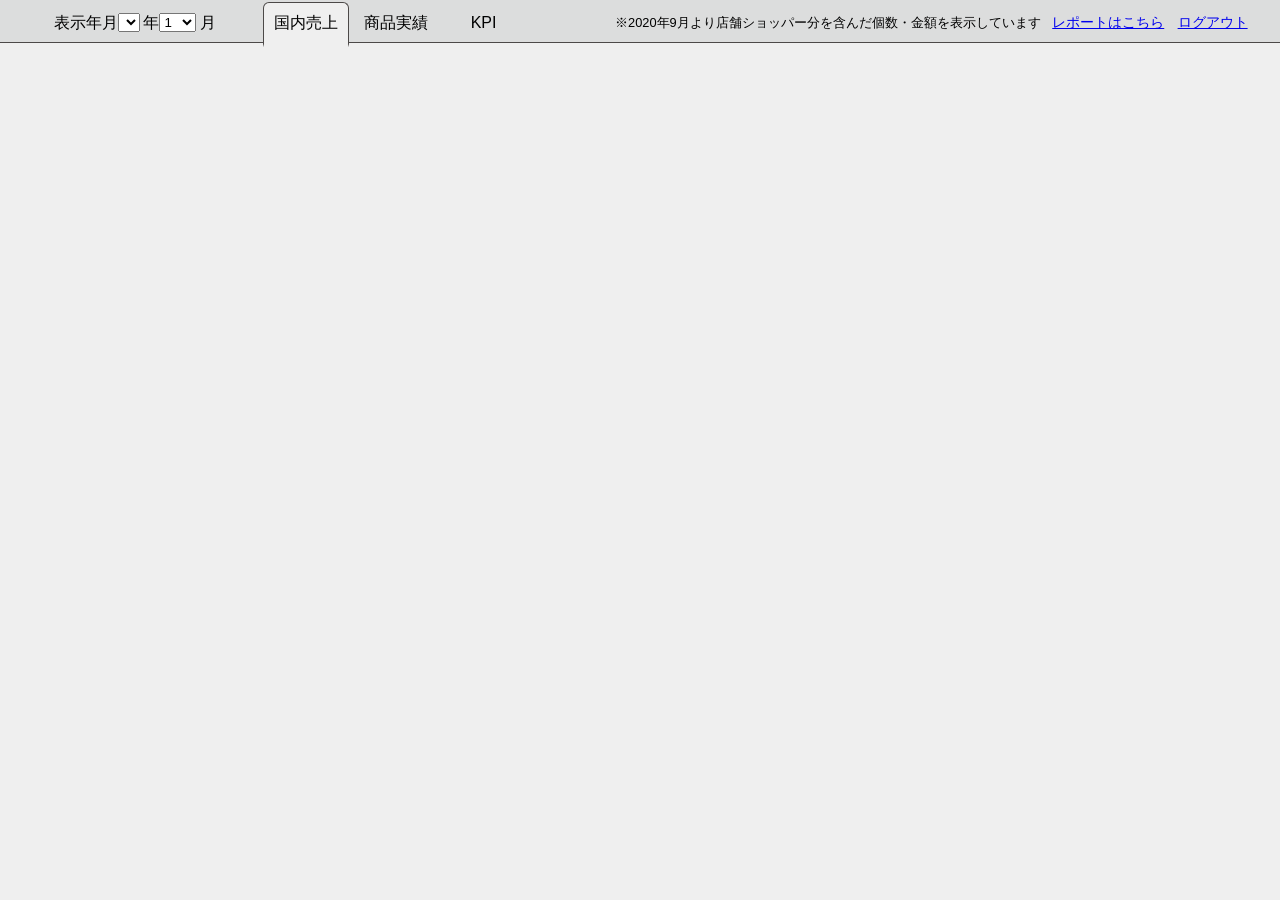
==== src/main/webapp/dash/ds.html @ 616b8e57 "feat: 新規作成" ====
<!DOCTYPE html>
<html>
<head>
	<meta http-equiv="X-UA-Compatible" content="IE=edge" />
	<meta http-equiv="Pragma" content="no-cache">
	<meta http-equiv="Cache-Control" content="no-cache">
	<meta http-equiv="Expires" content="Thu, 01 Dec 1994 16:00:00 GMT">
	<meta http-equiv="Content-Type" content="text/html; charset=UTF-8">

	<title>ダッシュボード</title>

	<link class="include" rel="stylesheet" type="text/css" href="../dash/jquery.jqplot.min.css" />
	<link class="include" rel="stylesheet" type="text/css" href="../dash/ds.css" />
</head>

<body>
<!-- Example scripts go here -->
<div class="dbord">
	<div class="tabs">
		<table style="width:100%;">
		<tr>
			<td>
				<table>
				<tr>
					<td><div style="width:30px; height:10px;"></div></td>
					<td>
						<div class="selectym b-radius" style="width:210px; height:auto;">
							<table>
							<tr>
								<td>
									<pre class="base txtcenter">表示年月</pre>
								</td>
								<td>
									<select id="selectyear"></select>
								</td>
								<td>
									<pre class="base txtcenter">年</pre>
								</td>
								<td>
									<select id="selectmonth">
										<option value="01">1</option>
										<option value="02">2</option>
										<option value="03">3</option>
										<option value="04">4</option>
										<option value="05">5</option>
										<option value="06">6</option>
										<option value="07">7</option>
										<option value="08">8</option>
										<option value="09">9</option>
										<option value="10">10</option>
										<option value="11">11</option>
										<option value="12">12</option>
									</select>
								</td>
								<td>
									<pre class="base txtcenter">月　</pre>
								</td>
							</tr>
							</table>
						</div>
					</td>
					<td><div style="width:10px; height:10px;"></div></td>

					<td>
					  <div class="cp_tab">
						<input type="radio" name="cp_tab" id="tab1_1" value="1" checked>
						<label for="tab1_1" style="top:2px">国内売上</label>
						<input type="radio" name="cp_tab" id="tab1_2" value="2">
						<label for="tab1_2" style="top:2px">商品実績</label>
						<input type="radio" name="cp_tab" id="tab1_3" value="3">
						<label for="tab1_3" style="top:2px"><font style="opacity:0;">Ｉ</font>KPI<font style="opacity:0;">Ｉ</font></label>
					  </div>
					</td>
				</tr>
				</table>
			</td>
			<td>
				<a style="font-size:80%;">※2020年9月より店舗ショッパー分を含んだ個数・金額を表示しています&nbsp;&nbsp;</a>
				<a id="callmenu" href="Dashboard?m=0" target="_blank" class="txtright" style="font-size: 0.9em;">レポートはこちら</a>
				<a>&nbsp;</a>
				<a href="./Login.do" style="font-size: 0.9em;">ログアウト</a>
			</td>
			<td>
				<div style="width:30px; height:10px;"></div>
			</td>
		</tr>
		</table>
	</div>	<!-- class="tabs" -->

	<div id="tab1" class="bordcontents" style="width:auto; height:auto; display:none;">
	<div class="bordcontent">
	<table>
	<tr>
		<td colspan="5">
			<div class="top b-radius" style="width:auto; height:auto;">
				<table>
				<tr>
					<td colspan="5">
						<pre class="base title txtcenter">国内純売上　<div class="cp_tooltip"><img class="cp_tooltip" src="../dash/3158.png" width="16" height="16" alt="i"><span class="cp_tooltiptext">出荷基準で集計、返品額はマイナス済み。</span></div></pre>
					</td>
				</tr>
				<tr><td><div style="width:10px; height:8px;"></div></td></tr>
				<tr>
					<td>
						<div class="topcat b-radius" style="width:720px; height:300px;">
							<table style="width:680px; height:auto;">
							<tr>
								<td style="width:400px; height:auto;">
									<table>
									<tr>
										<td><pre class="head4 txtleft">実績</pre></td>
										<td>　</td>
										<td class="txtbaseline"><pre class="head5 txtleft">　　　　</pre></td>
									</tr>
									<tr>
										<td class="txtbaseline"><pre class="head1" id="_101_0_1"></pre></td>
										<td class="txtbaseline"><pre class="base"> 億円</pre></td>
										<td class="tableline"></td>
										<td class="txtbaseline">
											<table>
											<tr><td><pre class="txtleft" style="font-size: 1em;">計画</pre></td></tr>
											<tr>
												<td class="txtbaseline"><pre class="head3 fix" id="_101_0_2"></pre></td>
												<td class="txtbaseline"><pre class="head5">億円</pre></td>
											</tr>
											</table>
										</td>
									</tr>
									</table>
								</td>
								<td>
									<table>
									<tr><td><div style="width:10px; height:40px;"></div></td></tr>
									<tr>
										<td class="txtbaseline"><pre class="head4 fix">月度計画比　　</pre></td>
										<td class="txtbaseline"><pre class="head2 fix" id="_101_0_3"></pre></td>
										<td class="txtbaseline"><pre class="head4 txtleft"> ％</pre></td>
									</tr>
									<tr>
										<td class="txtbaseline"><pre class="head4 fix">前年同日比　　</pre></td>
										<td class="txtbaseline"><pre class="head3 fix" id="_101_0_4"></pre></td>
										<td class="txtbaseline"><pre class="head4 txtleft"> ％</pre></td>
									</tr>
									</table>
								</td>
							</tr>

							<tr><td><div style="width:10px; height:38px;"></div></td></tr>

							<tr>
								<td colspan="3">
									<div class="circleA" style="width:auto;">
										<div class="toptsuhanas b-radius" style="width:337px; height:110px;">
											<table>
											<tr><td colspan="4"><pre class="head4 txtcenter">通販<span style="font-size: 0.7em">（他社売上・従販含む）</span></pre></td></tr>
											<tr>
												<td>
													<table>
													<tr>
														<td><pre class="head6 txtleft">実績</pre></td>
														<td>　</td>
														<td class="txtbaseline"><pre class="head5 txtleft">　　</pre></td>
														<td class="txtbaseline"><pre class="head5 txtleft">　　</pre></td>
													</tr>
													<tr>
														<td class="txtbaseline"><pre class="head2 fix" id="_101_1_1"></pre></td>
														<td class="txtbaseline"><pre class="head5"> 億円</pre></td>
														<td class="tableline"></td>
														<td class="txtbaseline">
															<table>
															<tr>
															<td><pre class="head6 txtleft">計画</pre></td>
																<td class="txtbaseline"><pre class="head5 txtleft">　　</pre></td>
																<td class="txtbaseline"><pre class="head6">月度計画比　</pre></td>
																<td class="txtbaseline"><pre class="head4" id="_101_1_3"></pre></td>
																<td class="txtbaseline"><pre class="head5 txtleft">％</pre></td>
															</tr>
															<tr>
																<td class="txtbaseline"><pre class="head4 fix" id="_101_1_2"></pre></td>
																<td class="txtbaseline"><pre class="head7">億円　</pre></td>
																<td class="txtbaseline"><pre class="head6">前年同日比　</pre></td>
																<td class="txtbaseline"><pre class="head4" id="_101_1_4"></pre></td>
																<td class="txtbaseline"><pre class="head5 txtleft">％</pre></td>
															</tr>
															</table>
														</td>
													</tr>
													</table>
												</td>
											</tr>
											</table>
										</div>	<!-- class="toptsuhanas b-radius" -->

										<div style="width:10px; height:30px;"></div>

										<div class="toptenpoas b-radius" style="width:337px; height:110px;">
											<table>
											<tr><td colspan="4"><pre class="head4 txtcenter">店舗<span style="font-size: 0.7em">（従販含む･消化仕入契約分減額済）</span></pre></td></tr>
											<tr>
												<td>
													<table>
													<tr>
														<td><pre class="head6 txtleft">実績</pre></td>
														<td>　</td>
														<td class="txtbaseline"><pre class="head5 txtleft">　　</pre></td>
														<td class="txtbaseline"><pre class="head5 txtleft">　　</pre></td>
													</tr>
													<tr>
														<td class="txtbaseline"><pre class="head2 fix" id="_101_2_1"></pre></td>
														<td class="txtbaseline"><pre class="head5">億円</pre></td>
														<td class="tableline"></td>
														<td class="txtbaseline">
															<table>
															<tr>
																<td><pre class="txtleft" style="font-size: 0.7em;">計画</pre></td>
																<td class="txtbaseline"><pre class="head5 txtleft">　　</pre></td>
																<td class="txtbaseline"><pre class="head5" style="font-size: 0.7em;">月度計画比　</pre></td>
																<td class="txtbaseline"><pre class="head4 textright" id="_101_2_3"></pre></td>
																<td class="txtbaseline"><pre class="head5 txtleft">％</pre></td>
															</tr>
															<tr>
																<td class="txtbaseline"><pre class="head4 fix" id="_101_2_2"></pre></td>
																<td class="txtbaseline"><pre class="head7">億円　</pre></td>
																<td class="txtbaseline"><pre class="head6" style="font-size: 0.7em;">前年同日比　</pre></td>
																<td class="txtbaseline"><pre class="head4 textright" id="_101_2_4"></pre></td>
																<td class="txtbaseline"><pre class="head5 txtleft">％</pre></td>
															</tr>
															</table>
														</td>
													</tr>
													</table>
												</td>
											</tr>
											</table>
										</div>	<!-- class="toptenpoas b-radius" -->
									</div>	<!-- class="circleA" -->
								</td>
							</tr>
							</table>
						</div>	<!-- class="topcat b-radius" -->

					</td>

					<td><div style="width:10px; height:10px;"></div></td>

					<td>
						<div class="topcatpa b-radius" style="width:auto; height:300px;">
							<table>
							<tr>
								<td class="txtbaseline"><pre class="head6 txtcenter textgrey">日別　売上</pre></td>
							</tr>
							<tr>
								<td class="txtbaseline"><pre class="head7 txtleft textgrey"> 億円</pre></td>
							</tr>
							<tr>
								<td>
									<div id="chart_uri_day" class="plot" style="width:680px; height:228px;"></div>
								</td>
							</tr>
							</table>
						</div>	<!-- class="topcatpa b-radius" -->
					</td>

					<td><div style="width:10px; height:10px;"></div></td>

					<td>
						<div class="topcatpa b-radius" style="width:auto; height:300px;">
							<table>
							<tr>
								<td class="txtbaseline"><pre class="head6 txtcenter textgrey">月別　売上</pre></td>
							</tr>
							<tr>
								<td class="txtbaseline"><pre class="head7 txtleft textgrey"> 　億円</pre></td>
							</tr>
							<tr>
								<td>
									<div id="chart_uri_mon" class="plot" style="width:300px; height:228px;"></div>
								</td>
							</tr>
							</table>
						</div>
					</td>
				</tr>
				</table>

			</div>	<!-- class="top b-radius" -->
		</td>
	</tr>

	<tr><td><div style="width:10px; height:10px;"></div></td></tr>

	<tr>
		<td>
			<div class="top b-radius" style="width:auto; height:auto;">
				<table>
				<tr><td colspan="4"><pre class="base title txtcenter">国内購入者　<div class="cp_tooltip"><img class="cp_tooltip" src="../dash/3158.png" width="16" height="16" alt="i"><span class="cp_tooltiptext">出荷基準で集計、返品考慮なし。<br>顧客番号がある顧客のみ集計対象とする。</span></div></pre></td></tr>
				<tr><td><div style="width:10px; height:8px;"></div></td></tr>
				<tr>
					<td rowspan="3">
						<table>
						<tr>
							<td>
								<div class="topcat b-radius" style="width:210px; height:460px">
									<table style="width:205px; height:auto;">
									<tr><td><div style="width:10px; height:30px;"></div></td></tr>
									<tr>
										<td>
											<table style="width:180px; height:auto;">
											<tr>
												<td colspan="3" class="txtbaseline"><pre class="head4 txtleft">　実績</pre></td>
											</tr>
											<tr>
												<td colspan="3" class="txtbaseline"><pre class="head1 txtcenter"><span id="_104_0_1"></span><span style="font-size: 0.5em"> 万人</span></pre></td>
											</tr>
											<tr><td><div style="width:10px; height:30px;"></div></td></tr>
											<tr>
												<td class="txtbaseline"><pre class="head4">　前年同日比 </pre></td>
												<td class="txtbaseline"><pre class="head3 txtright" id="_104_0_2"></pre></td>
												<td class="txtbaseline"><pre class="head4 txtleft"> ％</pre></td>
											</tr>
											</table>
										</td>
									</tr>

									<tr><td><div style="width:10px; height:40px;"></div></td></tr>

									<tr>
										<td>
											<div class="toptsuhan b-radius">
												<table>
												<tr><td><div style="width:10px; height:10px;"></div></td></tr>
												<tr><td colspan="3"><pre class="head4 txtcenter">通販<span style="font-size: 0.6em">（他社売上・従販除く）</span></pre></td></tr>
												<tr><td><div style="width:10px; height:5px;"></div></td></tr>
												<tr>
													<td class="txtbaseline"><pre class="head2 fix" id="_104_1_1"></pre></td>
													<td class="txtbaseline"><pre class="head4 txtleft"> 万人</pre></td>
													<td class="txtbaseline"><pre class="base"></pre></td>
												</tr>
												<tr><td><div style="width:10px;"></div></td></tr>
												<tr>
													<td class="txtbaseline"><pre class="head6">前年同日比　</pre></td>
													<td class="txtbaseline"><pre class="head4 txtright" id="_104_1_2"></pre></td>
													<td class="txtbaseline"><pre class="head6 txtleft"> ％</pre></td>
												</tr>
												<tr><td><div style="width:10px; height:10px;"></div></td></tr>
												</table>
											</div>	<!-- class="toptsuhan b-radius" -->
										</td>
									</tr>

									<tr><td><div style="width:10px; height:10px;"></div></td></tr>

									<tr>
										<td>
											<div class="toptenpo b-radius">
												<table>
												<tr><td><div style="width:10px; height:10px;"></div></td></tr>
												<tr><td colspan="3"><pre class="head4 txtcenter">店舗<span style="font-size: 0.6em">（顧客番号なし･従販除く）</span></pre></td></tr>
												<tr><td><div style="width:10px; height:5px;"></div></td></tr>
												<tr>
													<td class="txtbaseline"><pre class="head2 fix" id="_104_2_1"></pre></td>
													<td class="txtbaseline"><pre class="head4 txtleft"> 万人</pre></td>
													<td class="txtbaseline"><pre class="base"></pre></td>
												</tr>
												<tr><td><div style="width:10px;"></div></td></tr>
												<tr>
													<td class="txtbaseline"><pre class="head6">前年同日比　</pre></td>
													<td class="txtbaseline"><pre class="head4 txtright" id="_104_2_2"></pre></td>
													<td class="txtbaseline"><pre class="head6 txtleft"> ％</pre></td>
												</tr>
												<tr><td><div style="width:10px; height:10px;"></div></td></tr>
												</table>
											</div>	<!-- class="toptenpo b-radius" -->
										</td>
									</tr>
								</table>
							</div>	<!-- class="topcat b-radius"  -->
						</td>
					</tr>
					</table>
				</td>

				<td><div style="width:10px; height:5px;"></div></td>

				<td>
					<div class="top tsu-radius-l" style="width:15px;height:212px;padding-right:1px;padding-left:1px;">
						<p class="title txtcenter head-v-size5">通販</p>
					</div>
				</td>
				<td>
					<div class="topcatpa tsu-radius-r" style="width:auto; height:218px;">
						<table>
						<tr>
							<td class="txtbaseline"><pre class="head6 txtcenter textgrey">月別　購入者</pre></td>
						</tr>
						<tr>
							<td class="txtbaseline"><pre class="head7 txtleft textgrey">万人</pre></td>
						</tr>
						<tr>
							<td>
								<div id="chart_tsu_kyk_mon" class="plot" style="width:195px; height:147px;"></div>
							</td>
						</tr>
						</table>
					</div>
				</td>
			</tr>

				<tr><td><div style="width:10px; height:10px;"></div></td></tr>

				<tr>
					<td><div style="width:10px; height:5px;"></div></td>
					<td>
						<div class="top ten-radius-l " style="width:15px;height:212px;padding-right:1px;padding-left:1px;">
							<p class="title txtcenter head-v-size5">店舗</p>
						</div>
					</td>
					<td>
						<div class="topcatpa ten-radius-r" style="width:auto; height:218px;">
							<table>
							<tr>
								<td class="txtbaseline"><pre class="head6 txtcenter textgrey">月別　購入者</pre></td>
							</tr>
							<tr>
								<td class="txtbaseline"><pre class="head7 txtleft textgrey">万人</pre></td>
							</tr>
							<tr>
								<td>
									<div id="chart_ten_kyk_mon" class="plot" style="width:195px; height:147px;"></div>
								</td>
							</tr>
							</table>
						</div>
					</td>
				</tr>
				</table>
			</div>	<!-- class="top b-radius" -->
		</td>

		<td><div style="width:5px; height:10px;"></div></td>

		<td>
			<div class="top b-radius" style="width:auto; height:auto;">
				<table>
				<tr><td colspan="5"><pre class="base title txtcenter">国内顧客単価　<div class="cp_tooltip"><img class="cp_tooltip" src="../dash/3158.png" width="16" height="16" alt="i"><span class="cp_tooltiptext">出荷基準で集計、返品考慮なし。<br>顧客番号がある顧客のみ集計対象とする。</span></div></pre></td></tr>
				<tr><td><div style="width:10px; height:8px;"></div></td></tr>
				<tr>
					<td rowspan="3">
						<table>
						<tr>
							<td>
								<div class="topcat b-radius" style="width:210px; height:460px">
									<table style="width:205px; height:auto;">
									<tr><td><div style="width:10px; height:30px;"></div></td></tr>
									<tr>
										<td>
											<table style="width:180px; height:auto;">
											<tr>
												<td colspan="3" class="txtbaseline"><pre class="head4 txtleft">　実績</pre></td>
											</tr>
											<tr>
												<td colspan="3" class="txtbaseline"><pre class="head1 txtcenter"><span id="_107_0_1"></span><span style="font-size: 0.5em"> 円</span></pre></td>
											</tr>
											<tr><td><div style="width:10px; height:30px;"></div></td></tr>
											<tr>
												<td class="txtbaseline"><pre class="head4">　前年同日比 </pre></td>
												<td class="txtbaseline"><pre class="head3 txtright" id="_107_0_2"></pre></td>
												<td class="txtbaseline"><pre class="head4 txtleft">％</pre></td>
											</tr>
											</table>
										</td>
									</tr>

									<tr><td><div style="width:10px; height:40px;"></div></td></tr>

									<tr>
										<td>
											<div class="toptsuhan b-radius">
												<table>
												<tr><td><div style="width:10px; height:10px;"></div></td></tr>
												<tr><td colspan="3"><pre class="head4 txtcenter">通販<span style="font-size: 0.6em">（他社売上・従販除く）</span></pre></td></tr>
												<tr><td><div style="width:10px; height:5px;"></div></td></tr>
												<tr>
													<td class="txtbaseline"><pre class="head2 fix" id="_107_1_1"></pre></td>
													<td class="txtbaseline"><pre class="head4 txtleft"> 円</pre></td>
													<td class="txtbaseline"><pre class="base"></pre></td>
												</tr>
												<tr><td><div style="width:10px;"></div></td></tr>
												<tr>
													<td class="txtbaseline"><pre class="head6">前年同日比　</pre></td>
													<td class="txtbaseline"><pre class="head4 txtright" id="_107_1_2"></pre></td>
													<td class="txtbaseline"><pre class="head6 txtleft"> ％</pre></td>
												</tr>
												<tr><td><div style="width:10px; height:10px;"></div></td></tr>
												</table>
											</div>	<!-- class="toptsuhan b-radius" -->
										</td>
									</tr>

									<tr><td><div style="width:10px; height:10px;"></div></td></tr>

									<tr>
										<td>
											<div class="toptenpo b-radius">
												<table>
												<tr><td><div style="width:10px; height:10px;"></div></td></tr>
												<tr><td colspan="3"><pre class="head4 txtcenter">店舗<span style="font-size: 0.6em">（顧客番号なし･従販除く）</span></pre></td></tr>
												<tr><td><div style="width:10px; height:5px;"></div></td></tr>
												<tr>
													<td class="txtbaseline"><pre class="head2 fix" id="_107_2_1"></pre></td>
													<td class="txtbaseline"><pre class="head4 txtleft"> 円</pre></td>
													<td class="txtbaseline"><pre class="base"></pre></td>
												</tr>
												<tr><td><div style="width:10px"></div></td></tr>
												<tr>
													<td class="txtbaseline"><pre class="head6">前年同日比　</pre></td>
													<td class="txtbaseline"><pre class="head4 fix txtleft" id="_107_2_2"></pre></td>
													<td class="txtbaseline"><pre class="head6 txtleft"> ％</pre></td>
												</tr>
												<tr><td><div style="width:10px; height:10px;"></div></td></tr>
												</table>
											</div>	<!-- class="toptenpo b-radius" -->
										</td>
									</tr>
									</table>
								</div>	<!-- class="topcat b-radius" -->
							</td>
						</tr>
						</table>
					</td>

					<td><div style="width:10px; height:10px;"></div></td>

					<td>
						<div class="top tsu-radius-l" style="width:15px;height:212px;padding-right:1px;padding-left:1px;">
							<p class="title txtcenter head-v-size5">通販</p>
						</div>
					</td>
					<td>
						<div class="topcatpa tsu-radius-r" style="width:auto; height:218px;">
							<table>
							<tr>
								<td class="txtbaseline"><pre class="head6 txtcenter textgrey">月別　顧客単価</pre></td>
							</tr>
							<tr>
								<td class="txtbaseline"><pre class="head7 txtleft textgrey">　　　円</pre></td>
							</tr>
							<tr>
								<td>
									<div id="chart_tsu_tan_mon" class="plot" style="width:215px; height:147px;"></div>
								</td>
							</tr>
							</table>
						</div>	<!-- class="topcatpa tsu-radius-r" -->
					</td>
				</tr>

				<tr>
					<td><div style="width:10px; height:10px;"></div></td>
				</tr>

				<tr>
					<td><div style="width:10px; height:5px;"></div></td>
					<td>
						<div class="top ten-radius-l " style="width:15px;height:212px;padding-right:1px;padding-left:1px;">
							<p class="title txtcenter head-v-size5">店舗</p>
						</div>
					</td>
					<td>
						<div class="topcatpa ten-radius-r" style="width:auto; height:218px;">
							<table>
							<tr>
								<td class="txtbaseline"><pre class="head6 txtcenter textgrey">月別　顧客単価</pre></td>
							</tr>
							<tr>
								<td class="txtbaseline"><pre class="head7 txtleft textgrey">　　　円</pre></td>
							</tr>
							<tr>
								<td>
									<div id="chart_ten_tan_mon" class="plot" style="width:215px; height:147px;"></div>
								</td>
							</tr>
							</table>
						</div>	<!-- class="topcatpa ten-radius-r" -->
					</td>
				</tr>
				</table>
			</div>	<!-- class="top b-radius" -->
		</td>

		<td><div style="width:5px; height:10px;"></div></td>

		<td>
			<div class="sub b-radius" style="width:auto; height:auto;">
				<table>
				<tr><td colspan="5"><pre class="base title txtcenter">国内受注実績　<div class="cp_tooltip"><img class="cp_tooltip" src="../dash/3158.png" width="16" height="16" alt="i"><span class="cp_tooltiptext">受注基準で集計、返品考慮なし。<br>アプリは2019年4月より集計開始、それ以前はスマホとして集計。</span></div></pre></td></tr>
				<tr><td><div style="width:10px; height:8px;"></div></td></tr>
				<tr>
					<td>
						<div class="top tsu-radius-l" style="width:15px;height:212px;padding-right:1px;padding-left:1px;">
							<p class="title txtcenter head-v-size5">通販</p>
						</div>
					</td>
					<td>
						<div class="topcatpa tsu-radius-r" style="width:auto; height:218px;">
							<table>
							<tr>
								<td class="txtbaseline"><pre class="head6 txtcenter textgrey">日別　受注件数</pre></td>
								<td class="txtbaseline"><pre class="head6 txtcenter textgrey">日別　受注単価</pre></td>
							</tr>
							<tr>
								<td class="txtbaseline"><pre class="head7 txtleft textgrey">万件</pre></td>
								<td class="txtbaseline"><pre class="head7 txtleft textgrey">　　　　円</pre></td>
							</tr>
							<tr>
							<td>
								<div id="chart_tsu_kyk_day" class="plot" style="width:240px; height:147px;"></div>
							</td>
							<td>
								<div id="chart_tsu_tan_day" class="plot" style="width:240px; height:147px;"></div>
							</td>
						</tr>
						</table>
					</div>	<!-- class="topcatpa tsu-radius-r" -->
				</td>
				<td><div style="width:10px; height:5px;"></div></td>
				<td>
					<div class="topcatpa b-radius" style="width:auto; height:218px;">
						<table>
						<tr>
							<td class="txtbaseline"><pre class="head6 txtcenter textgrey">チャネル別　受注件数</pre></td>
						</tr>
						<tr>
							<td class="txtbaseline"><pre class="head7 txtleft textgrey">万件</pre></td>
						</tr>
						<tr>
							<td>
								<div id="chart_chanel_ken" class="plot" style="width:240px; height:147px;"></div>
							</td>
						</tr>
						</table>
					</div>	<!-- class="topcatpa b-radius" -->
				</td>
			</tr>

			<tr><td><div style="width:10px; height:10px;"></div></td></tr>

			<tr>
				<td>
					<div class="top ten-radius-l " style="width:15px;height:212px;padding-right:1px;padding-left:1px;">
						<p class="title txtcenter head-v-size5">店舗</p>
					</div>
				</td>
				<td>
					<div class="topcatpa ten-radius-r" style="width:auto; height:218px;">
						<table>
						<tr>
							<td class="txtbaseline" style="width:240px;"><pre class="head6 txtcenter textgrey">日別　レジ件数</pre></td>
							<td class="txtbaseline" style="width:240px;"><pre class="head6 txtcenter textgrey">日別　レジ単価</pre></td>
						</tr>
						</table>
						<table>
						<tr>
							<td class="txtbaseline" style="width:240px;"><pre class="head7 txtleft textgrey">万件</pre></td>
							<td class="txtbaseline" style="width:240px;"><pre class="head7 txtleft textgrey">　　　円</pre></td>
						</tr>
						<tr>
							<td>
								<div id="chart_ten_kyk_day" class="plot" style="width:240px; height:147px;"></div>
							</td>
							<td>
								<div id="chart_ten_tan_day" class="plot" style="width:240px; height:147px;"></div>
							</td>
						</tr>
						</table>
					</div>	<!-- class="topcatpa ten-radius-r" -->
				</td>
				<td><div style="width:5px; height:5px;"></div></td>
				<td>
					<div class="topcatpa b-radius" style="width:auto; height:218px;">
						<table>
						<tr>
							<td class="txtbaseline"><pre class="head6 txtcenter textgrey">チャネル別　受注単価</pre></td>
						</tr>
						<tr>
							<td class="txtbaseline"><pre class="head7 txtleft textgrey">　　　　円</pre></td>
						</tr>
						<tr>
							<td>
								<div id="chart_chanel_tan" class="plot" style="width:240px; height:147px;"></div>
							</td>
						</tr>
						</table>
					</div>	<!-- class="topcatpa b-radius" -->
				</td>
			</tr>
			</table>
		</div>	<!-- class="sub b-radius" -->
		</td>
	</tr>
	</table>
	</div>
	</div>	<!-- id="tab1" -->


	<div id="tab2" class="bordcontents" style="width:auto; height:auto; display:none;">
	<div class="bordcontent">
	<table class="bordcontent">
	<tr>
		<td style="text-align: center;">
		</td>
		<td><div style="width:10px; height:8px;"></div></td>
		<td>
			<div class="plotoutW" style="width:570px; height:auto;">
				<div class="cattitle b-radius" style="width:555px; height:auto;">
					<pre class="title base txtcenter">購入額　<div class="cp_tooltip"><img class="cp_tooltip" src="../dash/3158.png" width="16" height="16" alt="i"><span class="cp_tooltiptext">出荷基準で集計、返品考慮なし。<br>顧客番号なしを含む通店実績（他社売上・従販除く）を集計対象とする。</span></div></pre>
				</div>
			</div>
		</td>
		<td>
			<div class="plotoutW" style="width:570px; height:auto;">
				<div class="cattitle b-radius" style="width:555px; height:auto;">
					<pre class="title base txtcenter">購入者　<div class="cp_tooltip"><img class="cp_tooltip" src="../dash/3158.png" width="16" height="16" alt="i"><span class="cp_tooltiptext">出荷基準で集計、返品考慮なし。<br>顧客番号がある顧客のみ集計対象とする。</span></div></pre>
				</div>
			</div>
		</td>
		<td>
			<div class="plotoutW" style="width:570px; height:auto;">
				<div class="cattitle b-radius" style="width:555px; height:auto;">
					<pre class="title base txtcenter">顧客単価<label class="txtcenter" style="font-size: 0.8em;">（該当商品のみ）</label><div class="cp_tooltip"><img class="cp_tooltip" src="../dash/3158.png" width="16" height="16" alt="i"><span class="cp_tooltiptext">出荷基準で集計、返品考慮なし。<br>顧客番号がある顧客のみ集計対象とする。</span></div></pre>
				</div>
			</div>
		</td>
	</tr>

	<tr><td><div style="width:10px; height:12.07px;"></div></td></tr>

	<tr>
		<td>
			<div class="cattop b-radius" style="width:15px; height:255px;">
				<p class="title txtcenter">分野別</p>
			</div>
		</td>
		<td><div style="width:10px; height:10px;"></div></td>
		<td>
			<div class="plotoutW" style="width:570px; height:auto;">
				<div class="plotin b-radius" style="width:560px; height:267px;">
					<table>
					<tr><td><div style="width:10px; height:10px;"></div></td></tr>
					<tr>
						<td class="txtbaseline"><pre class="head6 txtcenter textgrey">分野別　購入額</pre></td>
					</tr>
					<tr>
						<td class="txtbaseline"><pre class="head7 txtleft textgrey"> 　　　万円</pre></td>
					</tr>
						<tr>
						<td>
							<div id="chart_cls_gak" class="plot" style="width:560px; height:183px;"></div>
						</td>
					</tr>
					</table>
				</div>
			</div>
		</td>

		<td>
			<div class="plotoutW" style="width:570px; height:auto;">
				<div class="plotin b-radius" style="width:560px; height:267px;">
					<table>
					<tr><td><div style="width:10px; height:10px;"></div></td></tr>
					<tr>
						<td class="txtbaseline"><pre class="head6 txtcenter textgrey">分野別　購入者</pre></td>
					</tr>
					<tr>
						<td class="txtbaseline"><pre class="head7 txtleft textgrey">万人</pre></td>
					</tr>
					<tr>
						<td>
							<div id="chart_cls_kyk" class="plot" style="width:560px; height:183px;"></div>
						</td>
					</tr>
					</table>
				</div>
			</div>
		</td>

		<td>
			<div class="plotoutW" style="width:570px; height:auto;">
				<div class="plotin b-radius" style="width:560px; height:267px;">
					<table>
					<tr><td><div style="width:10px; height:10px;"></div></td></tr>
					<tr>
						<td class="txtbaseline"><pre class="head6 txtcenter textgrey">分野別　顧客単価</pre></td>
					</tr>
					<tr>
						<td class="txtbaseline"><pre class="head7 txtleft textgrey">　　　円</pre></td>
					</tr>
					<tr>
						<td>
							<div id="chart_cls_tan" class="plot" style="width:560px; height:183px;"></div>
						</td>
					</tr>
					</table>
				</div>
			</div>
		<td>
	</tr>

	<tr><td><div style="width:10px; height:12.07px;"></div></td></tr>

	<tr>
		<td>
			<div class="cattop b-radius" style="width:15px; height:255px;">
				<p class="title txtcenter pbottom">カテゴリ別</p><div class="cp_tooltip"><img class="cp_tooltip" src="../dash/3158.png" width="16" height="16" alt="i"><span class="cp_tooltiptext">スキンケアは、各シリーズ3ステップ商品のみ集計。<br>シリーズ内スペシャル品はスペシャルケアに含む。</span></div>
			</div>
		</td>
		<td><div style="width:10px; height:10px;"></div></td>
		<td>
			<div class="plotoutW" style="width:570px; height:auto;">
				<div class="plotin b-radius" style="width:560px; height:267px;">
					<table>
					<tr><td><div style="width:10px; height:10px;"></div></td></tr>
					<tr>
						<td class="txtbaseline"><pre class="head6 txtcenter textgrey">カテゴリ別　購入額</pre></td>
					</tr>
					<tr>
						<td class="txtbaseline"><pre class="head7 txtleft textgrey"> 　　　万円</pre></td>
					</tr>
					<tr>
						<td>
							<div id="chart_cat_gak" class="plot" style="width:560px; height:183px;"></div>
						</td>
					</tr>
					</table>
				</div>
			</div>
		</td>

		<td>
			<div class="plotoutW" style="width:570px; height:auto;">
				<div class="plotin b-radius" style="width:560px; height:267px;">
					<table>
					<tr><td><div style="width:10px; height:10px;"></div></td></tr>
					<tr>
						<td class="txtbaseline"><pre class="head6 txtcenter textgrey">カテゴリ別　購入者</pre></td>
					</tr>
					<tr>
						<td class="txtbaseline"><pre class="head7 txtleft textgrey">万人</pre></td>
					</tr>
					<tr>
						<td>
							<div id="chart_cat_kyk" class="plot" style="width:560px; height:183px;"></div>
						</td>
					</tr>
					</table>
				</div>
			</div>
		</td>

		<td>
			<div class="plotoutW" style="width:570px; height:auto;">
				<div class="plotin b-radius" style="width:560px; height:267px;">
					<table>
					<tr><td><div style="width:10px; height:10px;"></div></td></tr>
					<tr>
						<td class="txtbaseline"><pre class="head6 txtcenter textgrey">カテゴリ別　顧客単価</pre></td>
					</tr>
					<tr>
						<td class="txtbaseline"><pre class="head7 txtleft textgrey">　　　円</pre></td>
					</tr>
					<tr>
						<td>
							<div id="chart_cat_tan" class="plot" style="width:560px; height:183px;"></div>
						</td>
					</tr>
					</table>
				</div>
			</div>
		<td>
	</tr>

	<tr><td><div style="width:10px; height:12.07px;"></div></td></tr>

	<tr>
		<td>
			<div class="cattop b-radius" style="width:15px; height:255px;">
				<p class="title txtcenter pbottom">重点商材別</p><div class="cp_tooltip"><img class="cp_tooltip" src="../dash/3158.png" width="16" height="16" alt="i"><span class="cp_tooltiptext">スキンケア各シリーズは、3ステップ商品のみ集計。<br>シリーズ内スペシャル品は除く。</span></div>
			</div>
		</td>
		<td><div style="width:10px; height:10px;"></div></td>
		<td>
			<div class="plotoutW" style="width:570px; height:auto;">
				<div class="plotin b-radius" style="width:560px; height:267px;">
					<table>
					<tr><td><div style="width:10px; height:10px;"></div></td></tr>
					<tr>
						<td class="txtbaseline"><pre class="head6 txtcenter textgrey">重点商材別　購入額</pre></td>
					</tr>
					<tr>
						<td class="txtbaseline"><pre class="head7 txtleft textgrey"> 　　万円</pre></td>
					</tr>
					<tr>
						<td>
							<div id="chart_cho_gak" class="plot" style="width:560px; height:183px;"></div>
						</td>
					</tr>
					</table>
				</div>
			</div>
		</td>

		<td>
			<div class="plotoutW" style="width:570px; height:auto;">
				<div class="plotin b-radius" style="width:560px; height:267px;">
					<table>
					<tr><td><div style="width:10px; height:10px;"></div></td></tr>
					<tr>
						<td class="txtbaseline"><pre class="head6 txtcenter textgrey">重点商材別　購入者</pre></td>
					</tr>
					<tr>
						<td class="txtbaseline"><pre class="head7 txtleft textgrey">万人</pre></td>
					</tr>
					<tr>
						<td>
							<div id="chart_cho_kyk" class="plot" style="width:560px; height:183px;"></div>
						</td>
					</tr>
					</table>
				</div>
			</div>
		</td>

		<td>
			<div class="plotoutW" style="width:570px; height:auto;">
				<div class="plotin b-radius" style="width:560px; height:267px;">
					<table>
					<tr><td><div style="width:10px; height:10px;"></div></td></tr>
					<tr>
						<td class="txtbaseline"><pre class="head6 txtcenter textgrey">重点商材別　顧客単価</pre></td>
					</tr>
					<tr>
						<td class="txtbaseline"><pre class="head7 txtleft textgrey">　　　円</pre></td>
					</tr>
					<tr>
						<td>
							<div id="chart_cho_tan" class="plot" style="width:560px; height:183px;"></div>
						</td>
					</tr>
					</table>
				</div>
			</div>
		<td>
	</tr>
	</table>
	</div>
	</div>	<!-- id="tab2" -->

	<div id="tab3" class="bordcontents" style="width:auto; height:auto; display:none;">
	<div class="bordcontent">
	<table class="bordcontent">
	<tr>
 		<td>
			<div class="newskyk b-radius" style="width:1170px; height:auto;">
				<table>
				<tr>
					<td colspan="4">
						<pre class="base txtcenter">新規獲得　<div class="cp_tooltip"><img class="cp_tooltip" src="../dash/3158.png" width="48px" height="48px"><span class="cp_tooltiptext">チャネルに関わらず、オルビスで初めて購入した顧客を集計。<br>日別は受注、月別は出荷で集計。</span></div></pre>
					</td>
				</tr>
				<tr><td><div style="width:10px; height:10px;"></div></td></tr>
				<tr>
					<td>
						<div class="topcatsa b-radius" style="width:545px; height:auto;">
							<pre class="head6 txtcenter" style="height:1.8em" style="padding-top:10px">当月　初回購入者</pre>
							<div class="newsout b-radius" style="width:545px; height:auto;">
								<table style="display: inline-block;">
								<tr>
									<td>
										<table>
										<tr>
											<td colspan="2"><pre class="head6 txtleft" style="line-height: 20px;">実績</pre></td>
											<td>　</td>
											<td class="txtbaseline"><pre class="head5 txtleft">　　　</pre></td>
											<td class="txtbaseline"></td>
										</tr>
										<tr>
											<td><pre class="head5 txtleft"></pre></td>
											<td class="txtbaseline"><pre class="head2 fix" style="padding-top:0px" id="_301_0_1"></pre></td>
											<td class="txtbaseline"><pre class="base">人</pre></td>
											<td class="tableline"></td>
											<td class="txtbaseline">
												<table>
												<tr><td><pre class="head6 txtleft">計画</pre></td></tr>
												<tr>
													<td class="txtbaseline"><pre class="head4 fix" id="_301_0_2"></pre></td>
													<td class="txtbaseline"><pre class="head5">人　</pre></td>
												</tr>
												</table>
											</td>
										</tr>
										</table>
									</td>

									<td>
										<table>
										<tr><td><div style="width:10px; height:24px;"></div></td></tr>
										<tr>
											<td class="txtbaseline"><pre class="head5 fix" style="padding-top:0px">月度計画比　</pre></td>
											<td class="txtbaseline"><pre class="head3 fix" style="padding-top:0px" id="_301_0_3"></pre></td>
											<td class="txtbaseline"><pre class="head5 txtleft" style="padding-top:0px">％</pre></td>
										</tr>
										<tr><td><div style="width:10px; height:4px;"></div></td></tr>
										<tr>
											<td class="txtbaseline"><pre class="head5 fix">前年同日比　</pre></td>
											<td class="txtbaseline"><pre class="head4 fix" id="_301_0_4"></pre></td>
											<td class="txtbaseline"><pre class="head5 txtleft">％</pre></td>
										</tr>
										</table>
									</td>
								</tr>

								<tr><td><div style="width:10px; height:13px;"></div></td></tr>

								<tr>
									<td colspan="2">
										<div class="circle" style="width:auto;">
											<div class="circle-1">
												<div>
													<table>
													<tr><td colspan="6"><pre class="head5 txtcenter" id="_301_1_0"></pre></td></tr>
													<tr><td><div style="width:10px; height:10px;"></div></td></tr>
													<tr><td colspan="6"><pre class="head5 txtcenter"></pre></td></tr>
													<tr>
														<td><pre class="head5 txtleft" style="font-size: 0.6em;">実績　</pre></td>
														<td class="txtbaseline"><pre><span class="head4" id="_301_1_1"></span><span style="font-size: 0.6em"> 人</span></pre></td>
														<td class="tableline"><pre class="head5">　　</pre></td>
														<td class="txtbaseline">
														<td><pre class="txtleft" style="font-size: 0.6em;">計画　</pre></td>
														<td class="txtbaseline"><pre><span class="head4" id="_301_1_2"></span><span style="font-size: 0.6em"> 人</span></pre></td>
													</tr>
													<tr><td><div style="width:10px; height:10px;"></div></td></tr>
													</table>

													<table>
													<tr>
														<td class="txtbaseline"><pre class="head6">　　　　月度計画比　</pre></td>
														<td class="txtbaseline"><pre class="head4 txtright" id="_301_1_3"></pre></td>
														<td class="txtbaseline"><pre class="head6 txtleft"> ％</pre></td>
													</tr>
													<tr>
														<td class="txtbaseline"><pre class="head7">　　　　前年同日比　</pre></td>
														<td class="txtbaseline"><pre class="head5 txtright" id="_301_1_4"></pre></td>
														<td class="txtbaseline"><pre class="head7 txtleft"> ％</pre></td>
													</tr>
													</table>
												</div>
											</div>
											<div class="circle-2">
												<div>
													<table>
													<tr><td colspan="6"><pre class="head5 txtcenter" id="_301_2_0"></pre></td></tr>
													<tr><td><div style="width:10px; height:10px;"></div></td></tr>
													<tr><td colspan="6"><pre class="head5 txtcenter"></pre></td></tr>
													<tr>
														<td><pre class="head5 txtleft" style="font-size: 0.6em;">実績　</pre></td>
														<td class="txtbaseline"><pre><span  class="head4" id="_301_2_1"></span><span style="font-size: 0.6em"> 人</span></pre></td>
														<td class="tableline"><pre class="head5">　　</pre></td>
														<td class="txtbaseline"></td>
														<td><pre class="txtleft" style="font-size: 0.6em;">計画　</pre></td>
														<td class="txtbaseline"><pre><span class="head4" id="_301_2_2"></span><span style="font-size: 0.6em"> 人</span></pre></td>
													</tr>
													<tr><td><div style="width:10px; height:10px;"></div></td></tr>
													</table>

													<table>
													<tr>
														<td class="txtbaseline"><pre class="head6">　　　　月度計画比　</pre></td>
														<td class="txtbaseline"><pre class="head4 txtright" id="_301_2_3"></pre></td>
														<td class="txtbaseline"><pre class="head6 txtleft"> ％</pre></td>
													</tr>
													<tr>
														<td class="txtbaseline"><pre class="head7">　　　　前年同日比　</pre></td>
														<td class="txtbaseline"><pre class="head5 txtright" id="_301_2_4"></pre></td>
														<td class="txtbaseline"><pre class="head7 txtleft"> ％</pre></td>
													</tr>
													</table>
												</div>
											</div>
										</div>
									</td>
								</tr>

								<tr><td><div style="width:10px; height:1px;"></div></td></tr>
								</table>
							</div>
						</div>
					</td>

					<td><div style="width:10px; height:10px;"></div></td>

					<td>
						<div class="topcatpa b-radius" style="width:auto; height:245px;">
							<table>
							<tr>
								<td class="txtbaseline" style="width:565px;"><pre class="head6 txtcenter textgrey">日別　初回受注件数</pre></td>
							</tr>
							</table>
							<table>
							<tr>
								<td class="txtbaseline"><pre class="head7 txtleft textgrey">　　　件</pre></td>
							</tr>
							<tr>
								<td>
									<div id="chart_news_day" class="plot" style="width:565px; height:173px;"></div>
								</td>
							</tr>
							</table>
						</div>
					</td>
				</tr>

				<tr><td><div style="width:10px; height:10px;"></div></td></tr>

				<tr>
					<td>
						<div class="topcatpa b-radius" style="width:auto; height:245px;">
							<table>
							<tr>
								<td class="txtbaseline"><pre class="head6 txtcenter textgrey">月別　初回購入者数</pre></td>
							</tr>
							<tr>
								<td class="txtbaseline"><pre class="head7 txtleft textgrey">万人</pre></td>
							</tr>
							<tr>
								<td>
									<div id="chart_news_mon" class="plot" style="width:565px; height:173px;"></div>
								</td>
							</tr>
							</table>
						</div>
					</td>
					<td><div style="width:10px; height:10px;"></div></td>
					<td>
						<div class="topcatpa b-radius" style="width:auto; height:245px;">
							<table>
							<tr>
								<td class="txtbaseline"><pre class="head6 txtcenter textgrey">月別　初回購入単価</pre></td>
							</tr>
							<tr>
								<td class="txtbaseline"><pre class="head7 txtleft textgrey">　　　円</pre></td>
							</tr>
							<tr>
								<td>
									<div id="chart_news_tan" class="plot" style="width:565px; height:173px;"></div>
								</td>
							</tr>
							</table>
						</div>
					</td>
				</tr>
				</table>
			</div>
		</td>

		<td>
			<div class="repout b-radius" style="width:570px; height:auto;">
				<table>
				<tr>
					<td>
						<pre class="base txtcenter">リピート活性　<div class="cp_tooltip"><img class="cp_tooltip" src="../dash/3158.png"><span class="cp_tooltiptext">前月末時点で、チャネル問わず<br>過去6ヶ月に1回以上購入があった顧客を集計。</span></div></pre>
					</td>
				</tr>
				<tr><td><div style="width:5px; height:10px;"></div></td></tr>
				<tr>
					<td>
						<div class="topcatex b-radius" style="width:550px; height:auto;">
							<table>
							<tr>
								<td style="width:116px"><pre class="head5 txtleft">前月末時点<br>R6以内顧客数<br></pre></td>
								<td class="txtbaseline" style="width:185px"><pre class="head2a txtright" id="_305_0_1"></pre></td>
								<td class="txtbaseline" style="width:40px"><pre class="base txtcenter">人</pre></td>
								<td class="txtbaseline" style="width:60px"><pre class="head5 txtleft">　　前年比</pre></td>
								<td class="txtbaseline" style="width:75px"><pre class="head3 txtright" id="_305_0_2"></pre></td>
								<td class="txtbaseline" style="width:10px"><pre class="head5 txtright">％</pre></td>
							</tr>
							<tr><td><div style="width:10px; height:5px;"></div></td></tr>
							</table>

							<div class="repkyk b-radius" style="width:auto; height:auto;">
								<table>
								<tr>
									<td class="txtbaseline" style="width:145px"><pre class="head5 txtleft">うち当月購入者<br></pre></td>
									<td class="txtbaseline" style="width:140px"><pre class="head2" id="_305_1_1"></pre></td>
									<td class="txtbaseline" style="width:40px"><pre class="base txtcenter">人</pre></td>
									<td class="txtbaseline" style="width:85px"><pre class="head5 txtleft">　　前年同日比</pre></td>
									<td class="txtbaseline" style="width:50px"><pre class="head4 txtright" id="_305_1_2"></pre></td>
									<td class="txtbaseline" style="width:10px"><pre class="head5 txtright">％</pre></td>
								</tr>
								<tr><td><div style="width:10px; height:5px;"></div></td></tr>
								</table>

								<div class="reptok b-radius" style="width:auto; height:auto;">
									<table>
									<tr>
										<td class="txtbaseline" style="width:155px"><pre class="txtleft">当月購入者反応率　<div class="cp_tooltip"><img class="cp_tooltip" src="../dash/3158.png"><span class="cp_tooltiptext" style="font-size:12.8px;">前月末時点R6以内顧客のうち、当月購入した顧客の割合。</span></div></pre></td>
										<td class="txtbaseline" style="width:115px"><pre class="head3" id="_305_2_1"></pre></td>
										<td class="txtbaseline" style="width:40px"><pre class="base txtcenter">％</pre></td>
										<td class="txtbaseline" style="width:85px"><pre class="head5 txtleft">　　前年同日比</pre></td>
										<td class="txtbaseline" style="width:50px"><pre class="head4 txtright" id="_305_2_2"></pre></td>
										<td class="txtbaseline" style="width:10px"><pre class="head5 txtright">％</pre></td>
									</tr>
									</table>
								</div>
							</div>
						</div>
					</td>
				</tr>

				<tr><td><div style="width:10px; height:8px;"></div></td></tr>

				<tr>
					<td>
						<div class="topcatpa b-radius" style="width:auto; height:289px;">
							<table>
							<tr>
								<td class="txtbaseline"><pre class="head6 txtcenter textgrey">月別　R6以内反応率</pre></td>
							</tr>
							<tr>
								<td class="txtbaseline"><pre class="head7 txtleft textgrey">万人</pre></td>
							</tr>
							<tr>
								<td>
									<div id="chart_r6_mon" class="plot" style="width:555px; height:217px;"></div>
								</td>
							</tr>
							</table>
						</div>
					</td>
				</tr>
				</table>
			</div>
		</td>
	</tr>

	<tr><td><div style="width:10px; height:10px;"></div></td></tr>

	<tr>
		<td colspan="3">
			<div class="pointout b-radius" style="height:auto;">
				<table>
				<tr>
					<td colspan="5">
						<pre class="base txtcenter">ポイント発行・使用状況</pre>
					</td>
				</tr>

				<tr><td colspan="5"><div style="width:10px; height:10px;"></div></td></tr>

				<tr>
					<td>
						<div class="pointgak b-radius" style="width:510px; height:110.1px;">
							<table>
							<tr><td colspan="4"><pre class="base txtleft">当月発行ポイント</pre></td></tr>
							<tr>
								<td class="txtbaseline"><pre class="head1 fix ptop01" id="_307_0_1"></pre></td>
								<td class="txtbaseline"><pre class="base">億PT</pre></td>
								<td><div style="width:20px; height:10px;"></div></td>
								<td class="txtbaseline"><pre class="head4" style="width:140px">前年同日比　</pre></td>
								<td class="txtbaseline"><pre class="head3" style="width:70px" id="_307_0_2"></pre></td>
								<td class="txtbaseline"><pre class="head5 txtleft"> ％</pre></td>
							</tr>
							<tr>
								<td colspan="3"></td>
								<td class="txtbaseline"><pre class="head6 txtrigth ptop01" style="width:140px">発行率(対純売上)　</pre></td>
								<td class="txtbaseline"><pre class="head4 txtrigth ptop01" style="width:70px" id="_307_0_3"></pre></td>
								<td class="txtbaseline"><pre class="head6 txtrigth ptop01"> ％</pre></td>
							</tr>
							</table>
						</div>
						<div style="width:10px; height:10px;"></div>
						<div class="pointhak b-radius" style="width:510px; height:110.1px;">
							<table>
							<tr><td colspan="4"><pre class="base txtleft">当月使用ポイント</pre></td></tr>
							<tr>
								<td class="txtbaseline"><pre class="head1 fix ptop01" id="_307_1_1"></pre></td>
								<td class="txtbaseline"><pre class="base">億PT</pre></td>
								<td><div style="width:20px; height:10px;"></div></td>
								<td class="txtbaseline"><pre class="head4" style="width:140px">前年同日比　</pre></td>
								<td class="txtbaseline"><pre class="head3" style="width:70px" id="_307_1_2"></pre></td>
								<td class="txtbaseline"><pre class="head5 txtleft"> ％</pre></td>
							</tr>
							<tr>
								<td colspan="3"></td>
								<td class="txtbaseline"><pre class="head6 txtrigth ptop01" style="width:140px">使用率(対純売上)　</pre></td>
								<td class="txtbaseline"><pre class="head4 txtrigth ptop01" style="width:70px" id="_307_1_3"></pre></td>
								<td class="txtbaseline"><pre class="head6 txtrigth ptop01"> ％</pre></td>
							</tr>
							</table>
						</div>
					</td>

					<td><div style="width:10px; height:10px;"></div></td>

					<td>
						<div class="topcatpa b-radius" style="width:auto; height:249.5px;">
							<table>
							<tr>
								<td class="txtbaseline"><pre class="head6 txtcenter textgrey">月別　発行ポイント</pre></td>
							</tr>
							<tr>
								<td class="txtbaseline"><pre class="head7 txtleft textgrey">億PT</pre></td>
							</tr>
							<tr>
								<td>
									<div id="chart_point_hak" class="plot" style="width:600px; height:163px;"></div>
								</td>
							</tr>
							</table>
						</div>
					</td>

					<td>
						<div style="width:10px; height:10px;"></div>
					</td>
					<td>
						<div class="topcatpa b-radius" style="width:auto; height:249.5px;">
							<table>
							<tr>
								<td class="txtbaseline"><pre class="head6 txtcenter textgrey">月別　使用ポイント</pre></td>
							</tr>
							<tr>
								<td class="txtbaseline"><pre class="head7 txtleft textgrey">億PT</pre></td>
							</tr>
							<tr>
								<td>
									<div id="chart_point_gak" class="plot" style="width:600px; height:163px;"></div>
								</td>
							</tr>
							</table>
						</div>
					</td>
				</tr>
				</table>
			</div>
		</td>
	</tr>

	</table>
	</div>	<!-- id="tab3" -->
	</div>
	</div>	<!-- class="dbord" -->


<script class="include" type="text/javascript" src="../dash/jquery.js"></script>

<!-- Don't touch this! -->
<script class="include" type="text/javascript" src="../dash/jquery.jqplot.min.js"></script>
<!-- End Don't touch this! -->

<!-- Additional plugins go here -->
<script class="include" type="text/javascript" src="../dash/plugins/jqplot.barRenderer.min.js"></script>
<script class="include" type="text/javascript" src="../dash/plugins/jqplot.categoryAxisRenderer.min.js"></script>
<script class="include" type="text/javascript" src="../dash/plugins/jqplot.pointLabels.min.js"></script>
<script class="include" type="text/javascript" src="../dash/plugins/jqplot.enhancedLegendRenderer.min.js"></script>
<script class="include" type="text/javascript" src="../dash/plugins/jqplot.canvasTextRenderer.min.js"></script>
<script class="include" type="text/javascript" src="../dash/plugins/jqplot.canvasAxisLabelRenderer.min.js"></script>
<script class="include" type="text/javascript" src="../dash/plugins/jqplot.canvasAxisTickRenderer.min.js"></script>
<script class="include" type="text/javascript" src="../dash/plugins/jqplot.highlighter.min.js"></script>
<!-- End additional plugins -->

<script class="include" type="text/javascript" src="../dash/ds.js?v=20190807"></script>

</body>
</html>
---- src/main/webapp/dash/ds.css ----
* {
    font-family: -apple-system, BlinkMacSystemFont,"Helvetica Neue", YuGothic, "ヒラギノ角ゴ ProN W3", Hiragino Kaku Gothic ProN, Arial, "Meiryo UI", "メイリオ", Meiryo, sans-serif;
}

body {
    margin: 0;
    padding: 0;
    border: 0;
    width: 100%;
    background: #EFEFEF;
    min-width: 600px;
}

/* Header styles */
#header {
    clear: both;
    float: left;
    width: 100%;
    position: relative;
    top: 0px;
    padding: 0px;
    background-repeat: no-repeat;
    background-color: #595757;
}
pre.title{
    color: #fff;
}
p.title{
    color: #fff;
}

/* 'widths' sub menu */
#layoutdims {
  clear: both;
  background: #eee;
  border-top: 4px solid #000;
  margin: 0;
  padding: 6px 15px !important;
  text-align: right;
}

/* column container */
.colmask {
    position: relative;  /* This fixes the IE7 overflow hidden bug */
    clear: both;
    float: left;
    width: 100%;     /* width of whole page */
    overflow: hidden;    /* This chops off any overhanging divs */
}
/* common column settings */
.colright,
.colmid,
.colleft {
    float: left;
    width: 100%;
    position: relative;
}
.col1,
.col2,
.col3 {
    float: left;
    position: relative;
    padding: 1em 0em 1em 0.5em;
    overflow: hidden;
}

/* */
.dbord {
	padding: 0em;
}

.tabs {
	background-color: #DCDDDD;  /* 背景色指定 */
	border-bottom: 1px solid #4C4948;
	width: 100%;
	height:42px;
	position: fixed;
	top: 0;
	left:0;
	z-index: 1000;
}

.bordcontents {
	margin: 42px 1em 0em 1em;
	padding-top: 0.4em;
}

.bordcontent {
	display: flex;
	justify-content: center;
	align-items: center;
}

.cp_tab *, .cp_tab *:before, .cp_tab *:after {
	-webkit-box-sizing: border-box;
	        box-sizing: border-box;
}
.cp_tab {
	margin: 0em auto;
}
.cp_tab > input[type='radio'] {
	margin: 0;
	padding: 0;
	border: none;
	border-radius: 0;
	outline: none;
	background: none;
	-webkit-appearance: none;
	        appearance: none;
	display: none;
}
.cp_tab .cp_tabpanel {
	display: none;
}
.cp_tab > input:first-child:checked ~ .cp_tabpanels > .cp_tabpanel:first-child,
.cp_tab > input:nth-child(3):checked ~ .cp_tabpanels > .cp_tabpanel:nth-child(2),
.cp_tab > input:nth-child(5):checked ~ .cp_tabpanels > .cp_tabpanel:nth-child(3),
.cp_tab > input:nth-child(7):checked ~ .cp_tabpanels > .cp_tabpanel:nth-child(4),
.cp_tab > input:nth-child(9):checked ~ .cp_tabpanels > .cp_tabpanel:nth-child(5),
.cp_tab > input:nth-child(11):checked ~ .cp_tabpanels > .cp_tabpanel:nth-child(6) {
	display: block;
}
.cp_tab > label {
	position: relative;
	display: inline-block;
	padding: 10px;
	cursor: pointer;
	border: 1px solid transparent;
	border-bottom: 0;
}
.cp_tab > label:hover,
.cp_tab > input:focus + label {
	color: #0066cc;
	margin-bottom: -1px;
	border-color: #4C4948;
	border-bottom: 3px solid #EFEFEF;/*背景色と同じ*/
	border-radius: 6px 6px 0 0;
}
.cp_tab > input:checked + label {
	margin-bottom: -1px;
	border-color: #4C4948;
	border-bottom: 3px solid #EFEFEF;/*背景色と同じ*/
	background-color: #EFEFEF;  /* 背景色指定 */
	border-radius: 6px 6px 0 0;
}
.cp_tab .cp_tabpanel {
	padding: 0.5em 1em;
	border-top: 1px solid #4C4948;
}
@media (max-width: 480px) {
	.cp_tab {
		width: 100%;
		font-size: 0.8em;
	}
	.cp_tab label {
		padding: 0.5em;
	}
}
.selectym {
	background-color: transparent;  /* 背景色指定 */
	margin: 0.2em;
	padding: 0.2em;
	display: flex;
	justify-content: center;
	align-items: center;
}

/* 国内関連 */
.top {
    background-color: #4C4948;  /* 背景色指定 */
    padding: 0.6em;
    display: table-cell;
    vertical-align: middle;
}
.topcat {
    background-color: #FFFFFF;  /* 背景色指定 */
    padding: 0.4em;
/* 中央表示
    display: table-cell;
    vertical-align: middle;
*/
  display: flex;
  justify-content: center;
  align-items: center;
}
.topcatex {
    background-color: #FFFFFF;  /* 背景色指定 */
    padding: 0.5em 1em 0.5em 1em;
/* 中央表示 */
    display: table-cell;
    vertical-align: middle;
}
.topcatsa {
    background-color: #FFFFFF;  /* 背景色指定 */
    padding: 0.2em 1em 0.5em 1em;
/* 中央表示 */
    display: table-cell;
    vertical-align: middle;
}
.topcatpa {
    background-color: #FFFFFF;  /* 背景色指定 */
    padding: 0.4em;
}
.toptsuhan {
    background-color: #FEE2C9;  /* 背景色指定 */
    display: flex;
    justify-content: center;
}
.toptsuhanas {
    padding: 0.5em 0.5em 1em 0.5em;
    background-color: #FEE2C9;  /* 背景色指定 */
    display: flex;
    justify-content: center;
}
.toptenpo {
    background-color: #C7D4ED;  /* 背景色指定 */
    display: flex;
    justify-content: center;
}
.toptenpoas {
    padding: 0.5em 0.5em 1em 0.5em;
    background-color: #C7D4ED;  /* 背景色指定 */
    display: flex;
    justify-content: center;
}
.sub {
    background-color: #898989;  /* 背景色指定 */
    padding: 0.6em;
    display: table-cell;
    vertical-align: middle;
}
.cattitle {
    background-color: #6D6E71;  /* 背景色指定 */
    padding: 0.4em;
}
.cattop {
    background-color: #6D6E71;  /* 背景色指定 */
    padding: 0.6em;
    display: table-cell;
    vertical-align: middle;
}


.b-radius {
	border-radius: 5px;	/* ボックスの四つ角を丸くする */
}
.tsu-radius-l {
    border-radius: 5px 0px 0px 5px;	/* ボックスの四つ角を丸くする */
    background-color: #F9A45E;  /* 背景色指定 */
}
.tsu-radius-r {
    border-radius: 0px 5px 5px 0px;	/* ボックスの四つ角を丸くする */
    background-color: #FFFFFF;  /* 背景色指定 */
}
.ten-radius-l {
    border-radius: 5px 0px 0px 5px;	/* ボックスの四つ角を丸くする */
    background-color: #759FD4;  /* 背景色指定 */
}
.ten-radius-r {
    border-radius: 0px 5px 5px 0px;	/* ボックスの四つ角を丸くする */
    background-color: #FFFFFF;  /* 背景色指定 */
}
.plotoutW {
    background-color: #EDEFEF;  /* 背景色指定 */
    padding: 0.0em 0.0em 0.0em 0.5em;
}
.plotout {
    background-color: #B5B6B6;  /* 背景色指定 */
    padding: 0.5em 0.5em 0.5em 0.5em;
}
.plotin {
    background-color: #FFFFFF;  /* 背景色指定 */
    padding: 0.2em 0.2em 0.2em 0.2em;
}
.plot {
    background-color: #FFFFFF;  /* 背景色指定 */
}
.pointout {
    background-color: #C5C3E2;  /* 背景色指定 */
    padding: 0.5em;
}
.pointhak {
    padding: 0.5em 0em 0.5em 0.5em;
    background-color: #DFDEEF;  /* 背景色指定 */
}
.pointgak {
    padding: 0.5em 0em 0.5em 0.5em;
    background-color: #FFFFFF;  /* 背景色指定 */
}

.newsout {
    background-color: #EDF4D7;  /* 背景色指定 */
    padding: 0em 0em 0.2em 0em;
    text-align: center;
}
.newskyk {
    background-color: #AACE36;  /* 背景色指定 */
    padding: 0.5em;
    margin-right: 11px;
}
.newstok {
    background-color: #FBFCF5;  /* 背景色指定 */
}

.repout {
    background-color: #C1A2C4;  /* 背景色指定 */
    padding: 0.5em;
}
.repkyk {
    background-color: #EBE2EA;  /* 背景色指定 */
    padding: 1em 1em 0.5em 1em;
}
.reptok {
    background-color: #D6C3D3;  /* 背景色指定 */
    padding: 1em 1em 1em 1em;
}

/* フォントサイズ */
pre {
    padding-top: 0.2em;
    padding-left: 0.2em;
    padding-bottom: 0em;
    margin-top: 0em;
    margin-bottom: 0em;
}
pre.base {
    font-size: 1em;
}
pre.baseno {
    font-size: 1em;
}
pre.head1 {
    font-size: 3em;
}
pre.head1.fix {
    width: 3em;
}
pre.head1.fixR6 {
    width: 4em;
}
pre.head2a {
    font-size: 2.5em;
}
pre.head2 {
    font-size: 2em;
}
pre.head3 {
    font-size: 1.7em;
}
pre.head4 {
    font-size: 1em;
}
pre.head5 {
    font-size: 0.8em;
}
/* 黒部追加分　ここから*/
pre.head6 {
    font-size: 0.7em;
}

pre.head7 {
    font-size: 0.6em;
}
/* 3ページ目のグラフタイトル用フォント*/
pre.head8 {
    font-size: 0.9em;
}
/* 黒部追加分　ここまで*/

pre.head5.fix {
    width: 6em;
}

pre.head-v-size1 {
    font-size: 3em;
}

p.head-v-size5 {
	font-size: 0.7em;
	width: 1.4em;
}

pre.ptop01 {
padding-top:0.1em;
}


/* table style */
table {
    border-collapse:  collapse; /* セルの線を重ねる */
    align-self: center;
}
th,td {
    /*border: solid 1px;*/          /* 枠線指定 */
    padding: 0px 0px;          /* 余白指定 */
    text-align: right;
}
.txtbaseline {
    vertical-align:baseline;
}
.txtleft {
    text-align: left;
}
.txtcenter {
    text-align: center;
}
.tableline {
    background-image: linear-gradient(to top left,
      transparent, transparent 50%,
      black 50%, black 51%,
      transparent 51%, transparent);
}
/* フォント グレー */
.textgrey {
	color: #666;
}
/* 土曜日 */
.std {
    background-color: #B2E0F8
}
/* 日曜日 */
.sun {
    background-color: #F3B0CD
}
.circleA {
  display: flex;
  justify-content: center;
  padding: 0px 0px 0px 0px;
}
.circleA-1,
.circleA-2,
.circleA-3 {
  color: #000;
  padding: 5%;
  width: 330px;
  height: 125px;
  margin: 0 5px;
  mix-blend-mode: multiply;
}
.circleA-1 {
  background: #FDE8D0;
  border-radius: 10%;
}
.circleA-2 {
  background: #D3DCF0;
  border-radius: 10%;
}

/* P3 */
.circle {
  display: flex;
  justify-content: center;
  padding: 0px 0px 0px 0px;
}
.circle-1,
.circle-2,
.circle-3 {
  color: #000;
  padding: 1% 5% 6% 5%;
  width: 270px;
  height: 90px;
  margin: 0 -20px;
  mix-blend-mode: multiply;
  display: flex;
  justify-content: center;
}
.circle-1 {
  z-index: 1;
  background: rgba(189,198,175,0.7);
  border-radius: 70% 70% 70% 70%/70% 70% 70% 70%;
}
.circle-2 {
  background: rgba(232,232,113,1);
  border-radius: 70% 70% 70% 70%/70% 70% 70% 70%;
}

/* Footer styles */
#footer {
    clear: both;
    float: left;
    width: 100%;
    border-top: 1px solid #000;
}
#footer p {
    padding: 10px;
    margin: 0;
}


div.nav {
    position:relative;
    top: 70px;
    text-align: right;
}

a.nav span {
    font-size: 11px;
    position: relative;
    bottom: 2px;
}

a.nav:visited {
    text-decoration: none;
    border: 0px;
    color: #aaaaaa;
}

a.nav, a.nav:link {
    border: 0px;
    text-decoration: none;
    font-family: Tahoma, "Helvetica Neue", "Trebuchet MS", Verdana, Arial, sans-serif;
    font-size: 16px;
    color: #aaaaaa;
    margin-right: 11px;
}

a.nav:hover {
    text-decoration: none;
    border: 0px;
    color: #E0771C;
}

a.nav:active {
    text-decoration: none;
    border: 0px;
    color: #E0771C;
}

pre.code-block{
    background: #D8F4DC;
    border: 1px solid rgb(200, 200, 200);
    padding-top: 1em;
    padding-left: 3em;
    padding-bottom: 1em;
    margin-top: 1em;
    margin-bottom: 3em;

}

pre.code {
    border: 1px solid rgb(200, 200, 200);
    padding-top: 1em;
    padding-left: 3em;
    padding-bottom: 1em;
    margin-top: 1em;
    margin-bottom: 4em;

}

div.include {
    margin-bottom: 2em;
}

p {
    margin: 2em 0;
}
.pbottom {
    margin-top: 0.5em;
    margin-bottom: 0.5em;
}
div.example-link {
    margin-bottom: 8px;
}

a.example-link {
    color: #ffffff;
}

div.example-plot {
    width: 500px;
    height: 300px;
}


div.syntaxhighlighter {
    margin-top: 4em !important;
    margin-bottom: 3em !important;
}

/* tooltip  */
.cp_tooltip {
	position: relative;
	display: inline-block;
	cursor: pointer;
	border: 0px solid #999;
	font-size: 0.8em;
}

.cp_tooltip{
  display: inline-block;
  width:  16px;
  height: 16px;
  border-radius: 50%;
  background: transparent;
  border: solid 0px #000000;
  color: #000000;
  text-align:center;
  line-height: 16px;
  vertical-align: text-top;
}

img.cp_tooltip{
	vertical-align: middle;
}
.cp_tooltip .cp_tooltiptext {
	position: absolute;
	z-index: 1;
	top: -10px;
	left: 20px;
	visibility: hidden;
	/*width: auto;*/
	white-space: nowrap;
	padding: 0.8em 0.8em;		/*余白*/
	line-height: 150%;			/* 行間 */
	transition: opacity 1s;
	text-align: left;
	opacity: 0;
	color: #000000;
	border-radius: 6px;
	border: 1px solid #DFE0E0; /* 吹き出しの枠（三角接続部の縦線クリア） */
	background-color: #DFE0E0;
	font-family: -apple-system, BlinkMacSystemFont, "Helvetica Neue", YuGothic, "ヒラギノ角ゴ ProN W3", Hiragino Kaku Gothic ProN, Arial, "Meiryo UI", "メイリオ", Meiryo, sans-serif;
	font-size: 1em;
}
.cp_tooltip .cp_tooltiptext::after {
	position: absolute;
	top: 40%;
	right: 100%;
	margin-left: -10px;
	content: ' ';
	border: 7px solid transparent;	/* 三角部の大きさ */
	border-right-color: #DFE0E0;
}
.cp_tooltip:hover .cp_tooltiptext {
	visibility: visible;
	opacity: 1.0;
}

.note {
    font-size: 0.8em;
}

/* jqplot Y軸のラベル折り返しなし */
.jqplot-yaxis-tick {
  white-space: nowrap;
}

/* jqplot 凡例の枠線なし */
table.jqplot-table-legend {
    border: 0px;
}

/* jqplot 凡例のスイッチ枠線なし */
div.jqplot-table-legend-swatch-outline {
    border: none;
}

/* jqplot ツールチップのフォント */
div.highlighter {
    font-family: -apple-system, BlinkMacSystemFont,"Helvetica Neue", YuGothic, "ヒラギノ角ゴ ProN W3", Hiragino Kaku Gothic ProN, Arial, "Meiryo UI", "メイリオ", Meiryo, sans-serif;
    text-align: left;
}

/* jqplot 凡例ラベルの位置  */
.jqplot-table-legend .jqplot-table-legend-label { padding-left:5px; padding-right:10px; }

/* jqplot ツールチップの背景非透過 */
.jqplot-highlighter-tooltip, .jqplot-canvasOverlay-tooltip {
    z-index: 2;
    background: rgba(208,208,208,1)!IMPORTANT;
}

.jqplot-barRenderer-highlight-canvas .jqplot-lineRenderer-highlight-canvas {
pointer-events: none;
}

.jqplot-table-legend-label {
    white-space: nowrap;
}
.jqplot-image-button {
    margin-bottom: 15px;
    margin-top: 15px;
}

div.jqplot-image-container {
    position: relative;
    z-index: 11;
    margin: auto;
    display: none;
    background-color: #ffffff;
    border: 1px solid #999;
    display: inline-block;
    margin-top: 25px;
}

div.jqplot-image-container-header {
    font-size: 1.0em;
    padding: 5px 15px;
    background-color: #eee;
}

div.jqplot-image-container-content {
    padding: 15px;
    background-color: #ffffff;
}

a.jqplot-image-container-close {
    float: right;
}
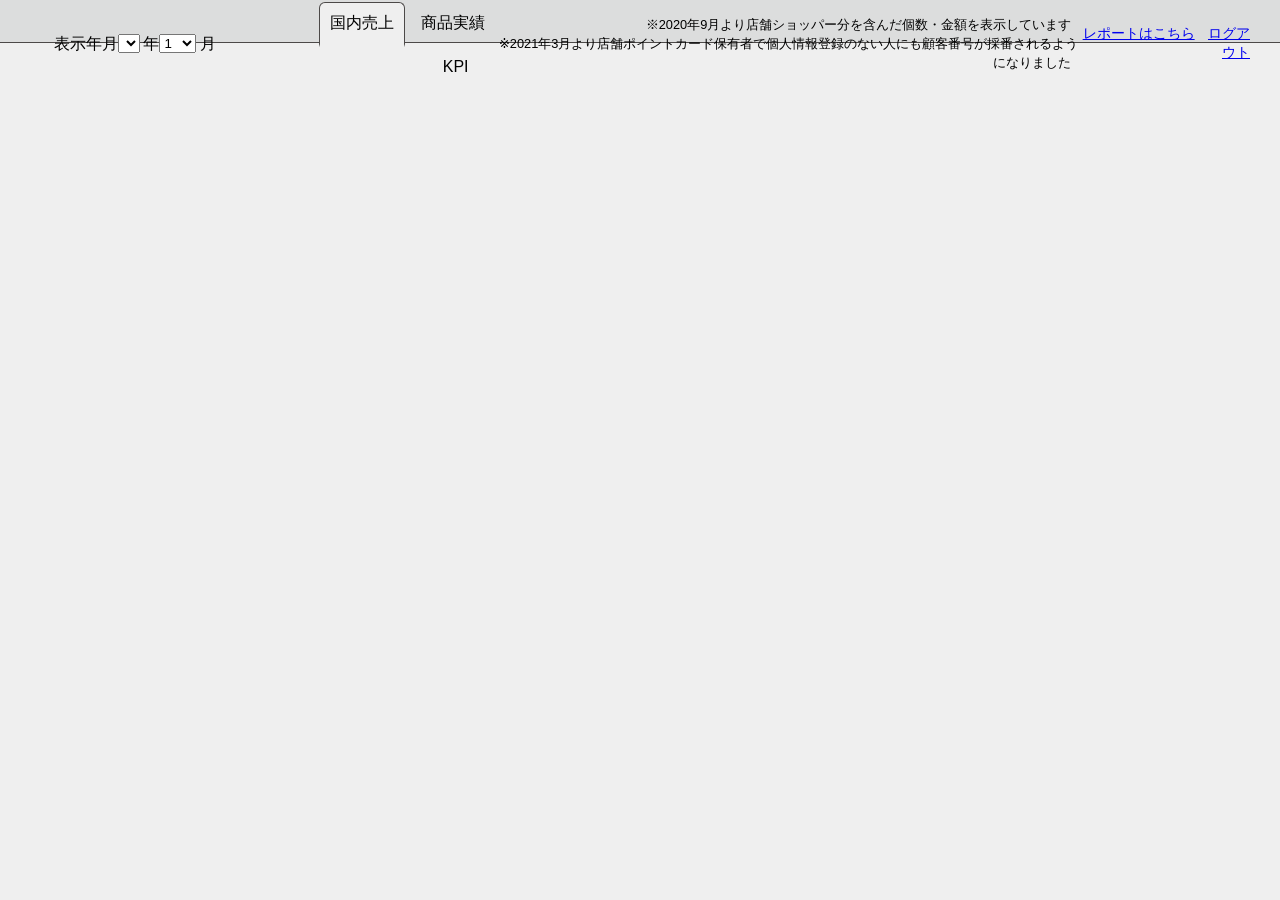
==== commit 36de7816: "feat: 本番環境のソース反映" ====
--- a/src/main/webapp/dash/ds.html
+++ b/src/main/webapp/dash/ds.html
@@ -75,7 +75,10 @@
 				</table>
 			</td>
 			<td>
-				<a style="font-size:80%;">※2020年9月より店舗ショッパー分を含んだ個数・金額を表示しています&nbsp;&nbsp;</a>
+				<a style="font-size:80%;">※2020年9月より店舗ショッパー分を含んだ個数・金額を表示しています&nbsp;&nbsp;</a><br>
+				<a style="font-size:80%;">※2021年3月より店舗ポイントカード保有者で個人情報登録のない人にも顧客番号が採番されるようになりました&nbsp;&nbsp;</a>
+			</td>
+			<td>
 				<a id="callmenu" href="Dashboard?m=0" target="_blank" class="txtright" style="font-size: 0.9em;">レポートはこちら</a>
 				<a>&nbsp;</a>
 				<a href="./Login.do" style="font-size: 0.9em;">ログアウト</a>
